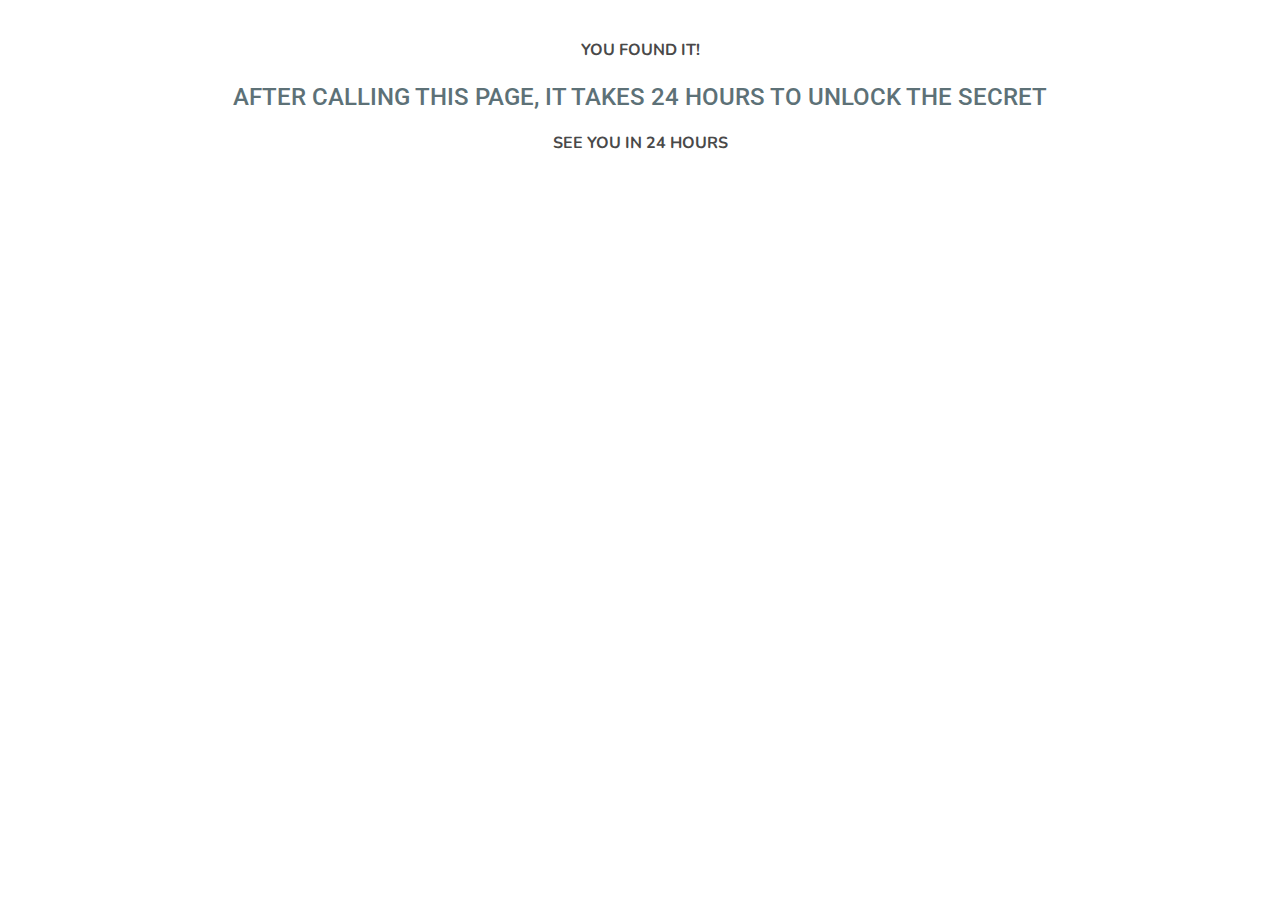
==== honeyman.html @ a1dbe83a "." ====
<!Doctype html>
<html>
<head>
 <meta charset="utf-8">
 <meta name="viewport" content="width=device-width, initial-scale=1">

 <title>Honeyweb Client | Website</title>

<link rel ="stylesheet" type="text/css" href="style.css">

<link href="https://fonts.googleapis.com/css?family=Roboto:500&display=swap" rel="stylesheet">
<link href="https://fonts.googleapis.com/css?family=Nunito&display=swap" rel="stylesheet">
   </head>

   <body>

<!-- Home ------------>

<img src="img/favicon_1.png" alt="">
<h4>YOU FOUND IT!</h4>
<h2>AFTER CALLING THIS PAGE, IT TAKES 24 HOURS TO UNLOCK THE SECRET</h2>
<h4>SEE YOU IN 24 HOURS</h4>
</a>
</section>
---- style.css ----
html { 
  scroll-behavior: smooth; 
}

html, body {margin: 0; padding: 0; height: 100%; text-align: center;}

section {  min-height: 100%;}

a {text-decoration: none;}

li {list-style-type: none;}

h1, h2, h3, a {
  font-family: 'Roboto', sans-serif;
  font-weight: 500;
  color: #dbdbdb;
  text-transform: uppercase;
}

h2 {
  color: #5d7177;
}

h3 {
  font-size: 40px; padding-top: 8%;
}

h4, p {
  font-family: 'Nunito', serif;
    color: #494949;
}

hr {
  width: 30px;
  height: 3px;
  background: color #494949;
  border: 0;
  margin: 0 auto 40px auto;
}
#logo, li, img, .button {transition: all 300ms; -webkit-transition: all 300ms; -moz-transition: all 300ms; -o-transition: all 300ms;}
/*Header***************/

header {
  width: 100%;
  height: 65px;
  position: fixed;
  top: 0;
  left: 0;
  background-color: #3a3a3a;
  box-shadow: 0 1px 3px rgba(0, 0, 0, 0.144);
  z-index: 1;
}

#logo {
width: 140px;
float: left;
margin: 13px 0 0 8px;
}

#logo:hover {
  opacity: 0.5;
}

#logo img{
width: 100%;
}

header nav {
float: right;
margin: 10px 50px 0 0;
}

header nav ul li {
  float: left;
  margin-left: 25px;
}

header nav ul li a {
font-size: 16px;
}

header nav ul li:hover {
padding-top: 5px;
}

/**Home***************/

#home {
background: url(img/Honeyweb_Preview2.png);
background-position: center center;
background-size: cover;
background-attachment: fixed;
}

#home h1 {
margin: 240px auto 0 auto;
}

#home img {
  width: 32px;
  margin-top: 150px;
  opacity: 0.7;
}

#home img:hover {
  opacity: 1;
}
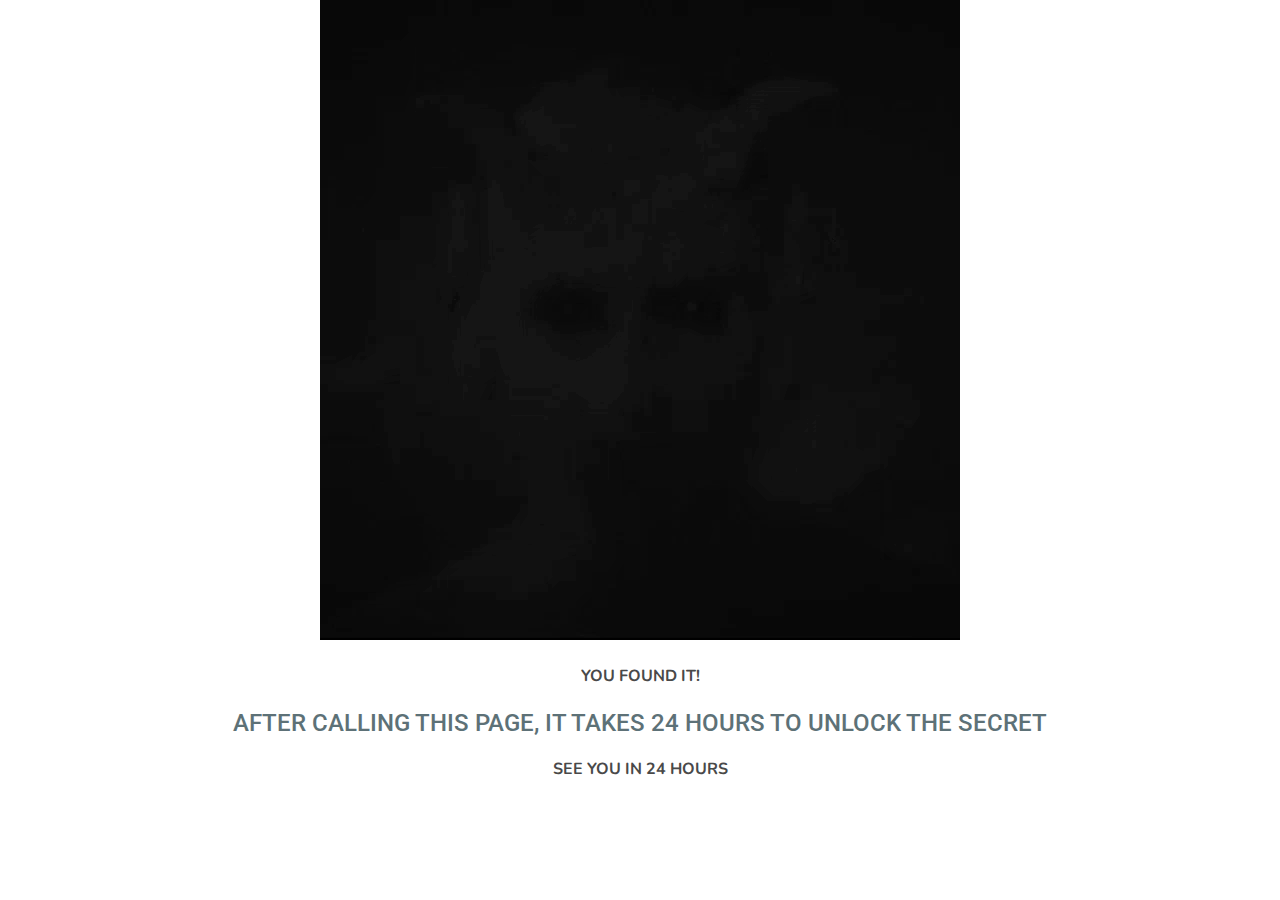
==== commit 7f060826: "." ====
--- a/honeyman.html
+++ b/honeyman.html
@@ -10,6 +10,7 @@
 
 <link href="https://fonts.googleapis.com/css?family=Roboto:500&display=swap" rel="stylesheet">
 <link href="https://fonts.googleapis.com/css?family=Nunito&display=swap" rel="stylesheet">
+<!---https://anonfiles.com/uag0Hfu1z4/joinmyparty_rar-->
    </head>
 
    <body>
